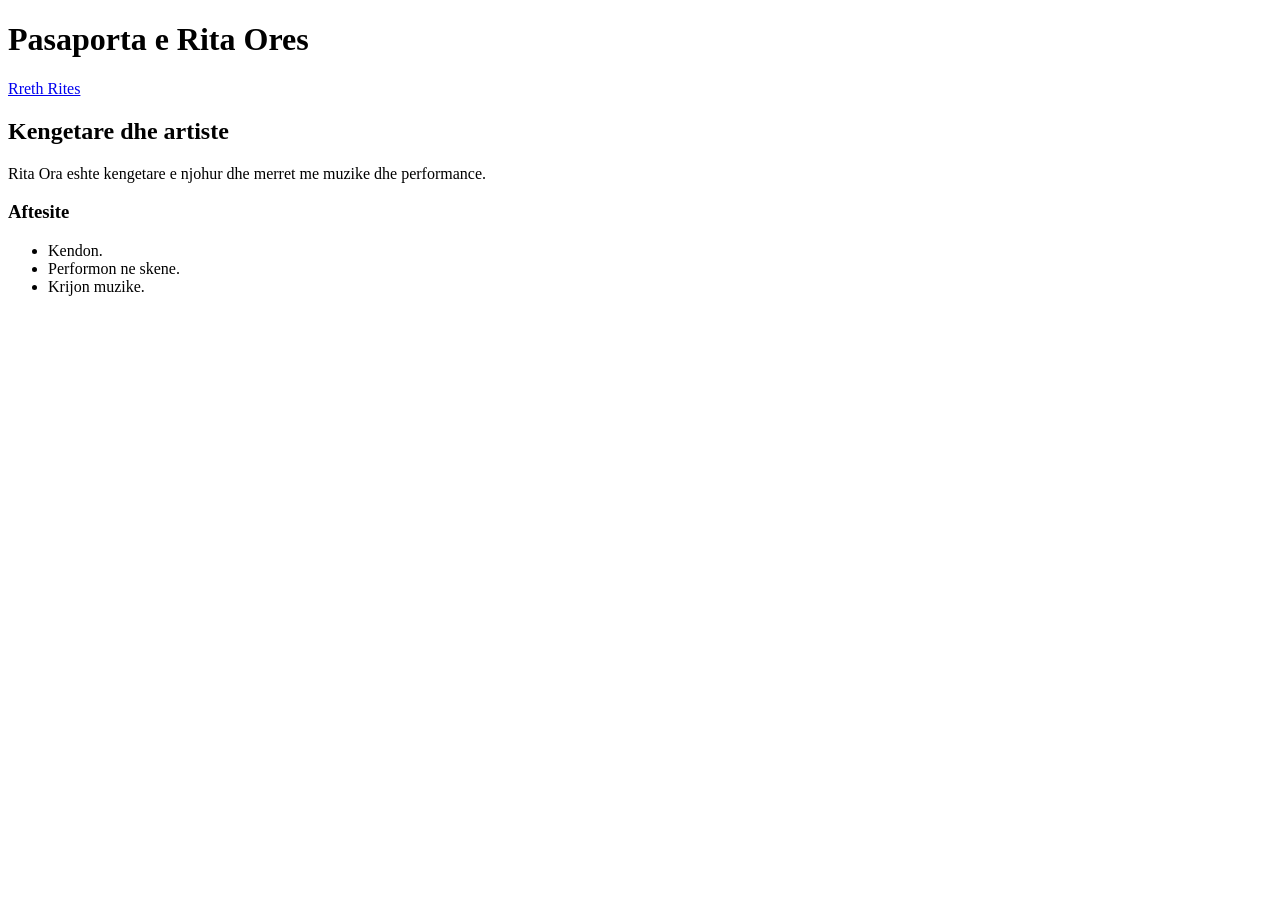
==== JavaI/index.html @ 66a9db14 "Add initial HTML structure for Pasaporta e Rita Ores" ====
<!DOCTYPE html>
<html lang="sq">
<head>
    <meta charset="UTF-8">
    <meta name="viewport" content="width=device-width, initial-scale=1.0">
    <title>Pasaporta e Rita Ores</title>
</head>

<body>

    <h1>Pasaporta e Rita Ores</h1>

    <p>
        <a href="rreth.html">Rreth Rites</a>
    </p>

    <h2>Kengetare dhe artiste</h2>

    <p>
        Rita Ora eshte kengetare e njohur dhe merret me muzike dhe performance.
    </p>

    <h3>Aftesite</h3>

    <ul>
        <li>Kendon.</li>
        <li>Performon ne skene.</li>
        <li>Krijon muzike.</li>
    </ul>

</body>
</html>
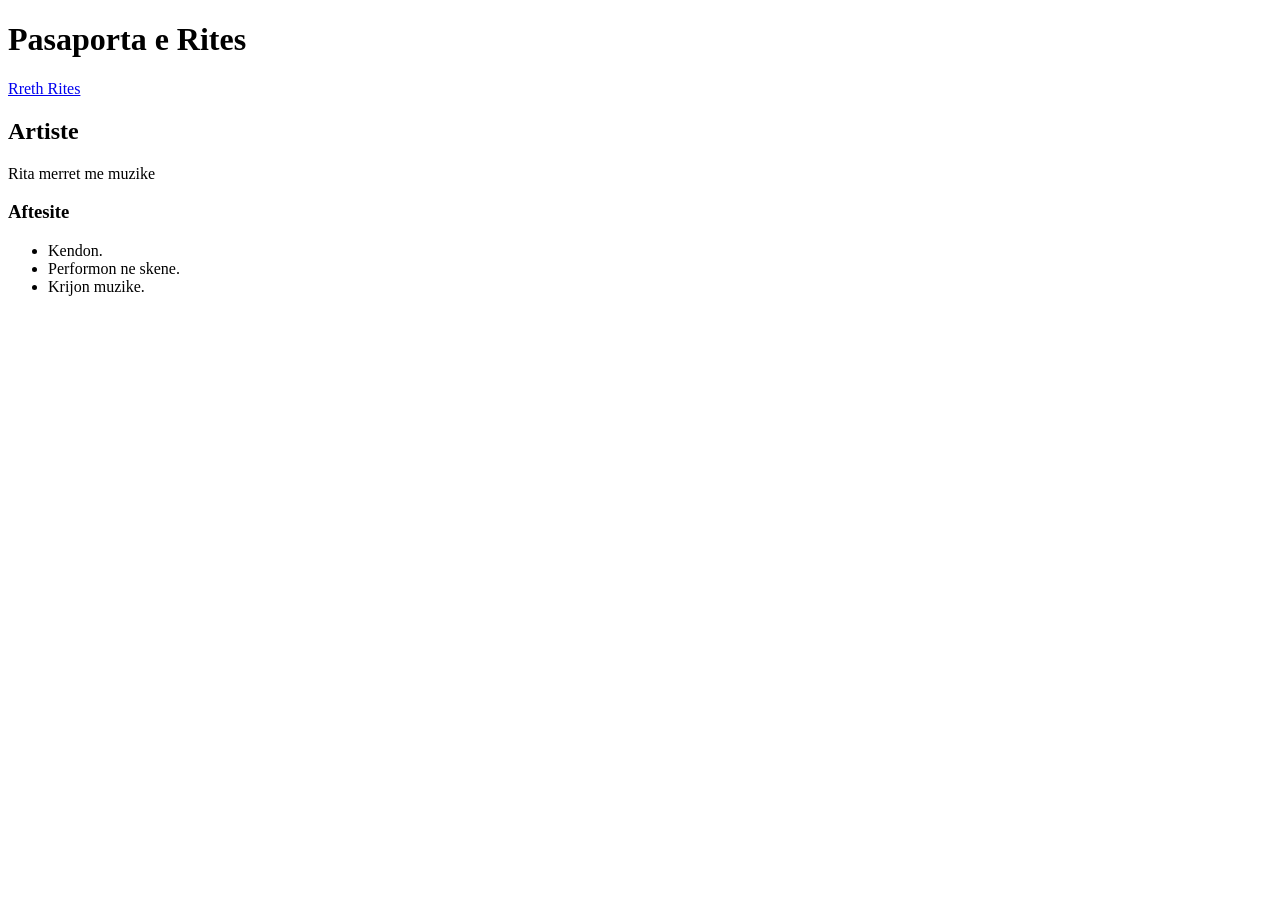
==== commit 08dd0ee1: "Revise index.html for Rita Ora's profile Updated the content and structure of the HTML page." ====
--- a/JavaI/index.html
+++ b/JavaI/index.html
@@ -8,16 +8,16 @@
 
 <body>
 
-    <h1>Pasaporta e Rita Ores</h1>
+    <h1>Pasaporta e Rites</h1>
 
     <p>
         <a href="rreth.html">Rreth Rites</a>
     </p>
 
-    <h2>Kengetare dhe artiste</h2>
+    <h2>Artiste</h2>
 
     <p>
-        Rita Ora eshte kengetare e njohur dhe merret me muzike dhe performance.
+        Rita merret me muzike
     </p>
 
     <h3>Aftesite</h3>
